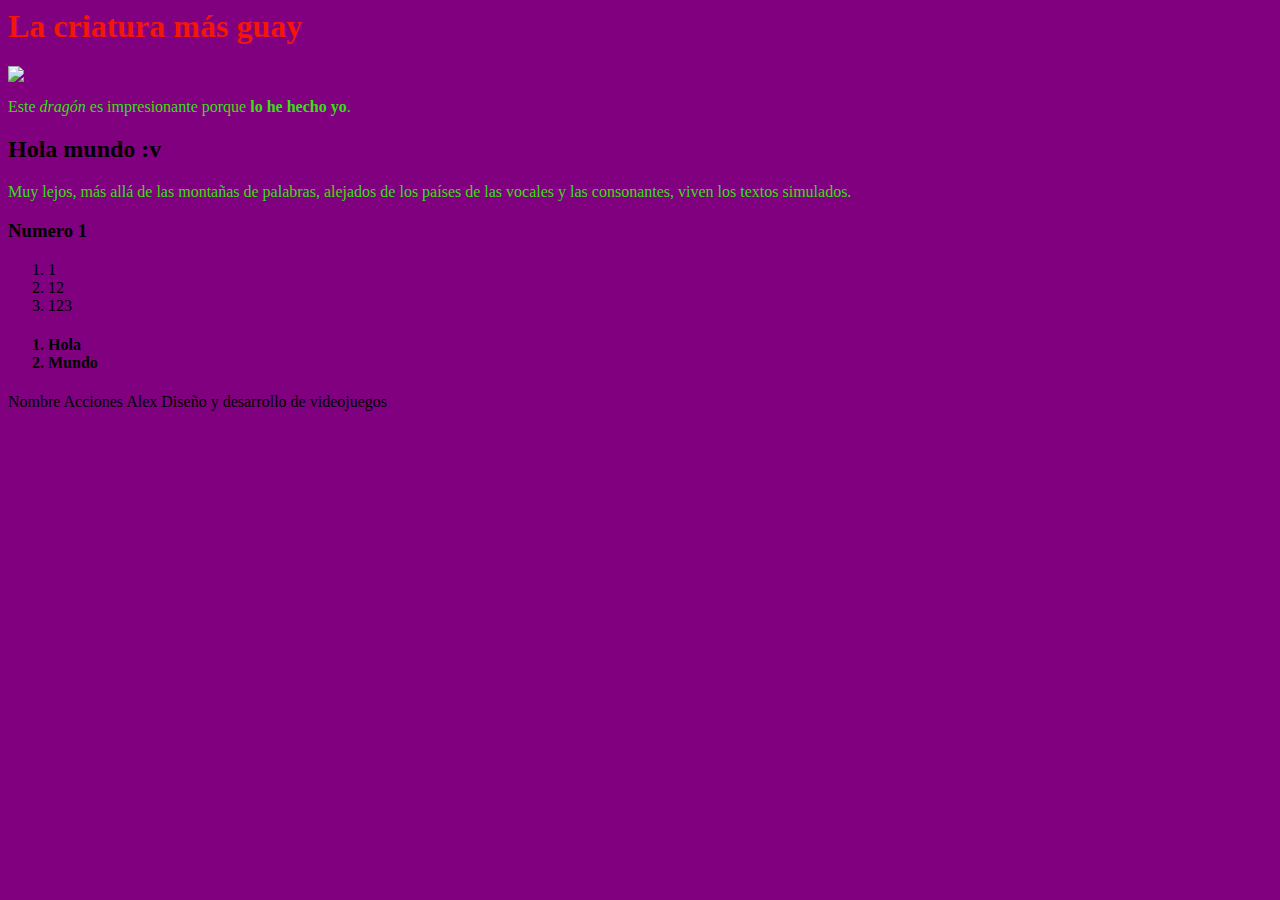
==== index.html @ 569ab78f "Update index.html" ====
<html>
    <head>
        <meta charset="utf-8">
        <title>Mi dragón</title>
        <style> body {
            background-color: purple;
        }
            p { color:rgb(57, 222, 16);}
            h1 { color:rgb(242, 23, 8);}
        </style>
        
        
    </head>
    <body> 
        
        <h1>La criatura más guay</h1>
        <img src="https://www.kasandbox.org/programming-images/avatars/aqualine-ultimate.png">
        <p>Este <em>dragón</em> es impresionante porque <strong>lo he hecho yo</strong>.</p>
        <h2>Hola mundo :v</h2>
        <p>Muy lejos, más allá de las montañas de palabras, alejados de los países de las vocales y las consonantes, viven los textos simulados.</p>
        <h3>Numero 1</h3>
        <ol><li>1</li><li>12</li><li>123</li></ol>
        <h4><ol><li>Hola</li><li>Mundo</li></ol></h4>
        <tr>
            <td> Nombre </td>
            <td> Acciones </td>
            </tr> 
            <tr>
            <td> Alex </td>
            <td> Diseño y desarrollo de videojuegos </td>
            </tr>
    </body>
</html>
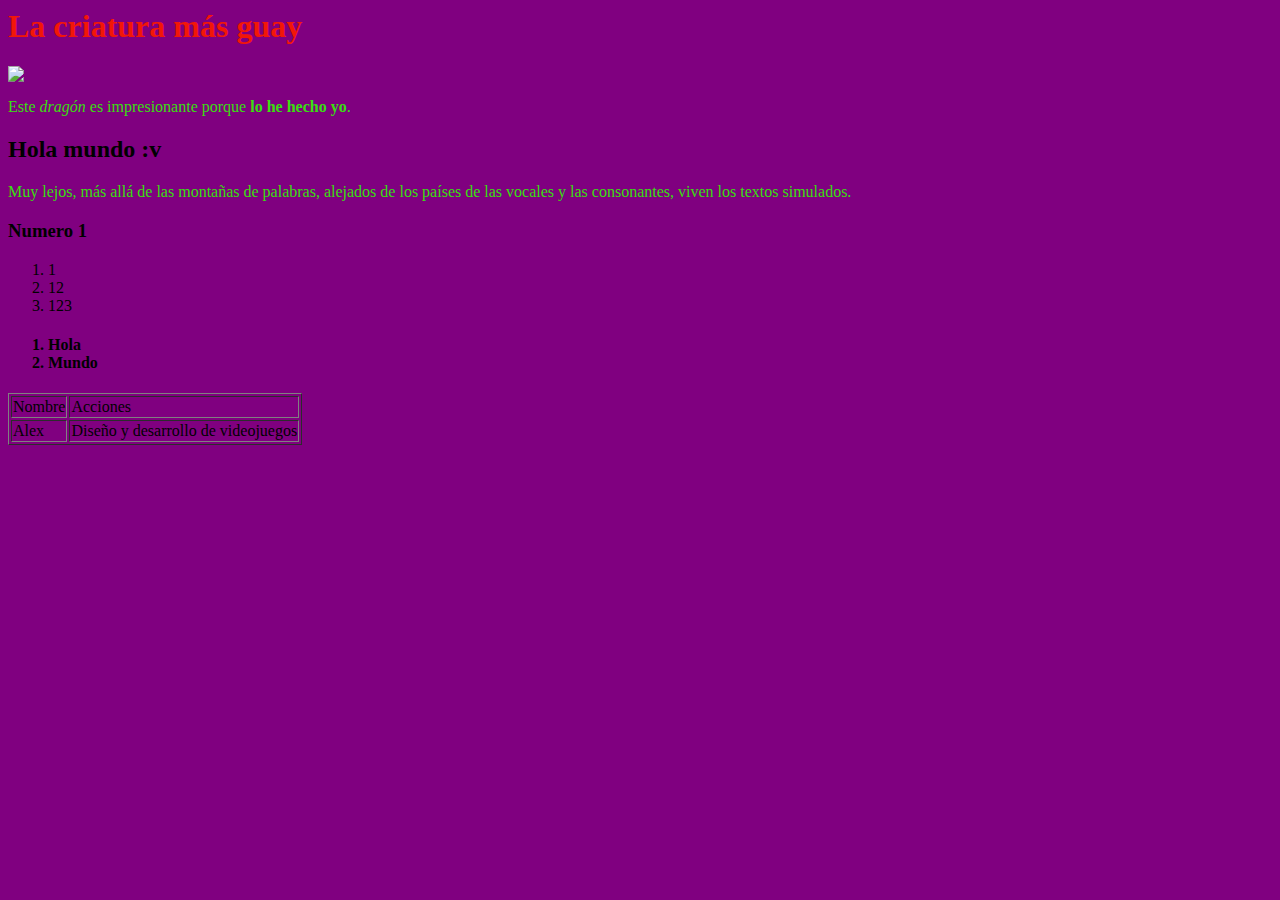
==== commit d5a30263: "Update index.html" ====
--- a/index.html
+++ b/index.html
@@ -21,6 +21,7 @@
         <h3>Numero 1</h3>
         <ol><li>1</li><li>12</li><li>123</li></ol>
         <h4><ol><li>Hola</li><li>Mundo</li></ol></h4>
+        <table border="1px">
         <tr>
             <td> Nombre </td>
             <td> Acciones </td>
@@ -29,5 +30,6 @@
             <td> Alex </td>
             <td> Diseño y desarrollo de videojuegos </td>
             </tr>
+        </table>
     </body>
 </html>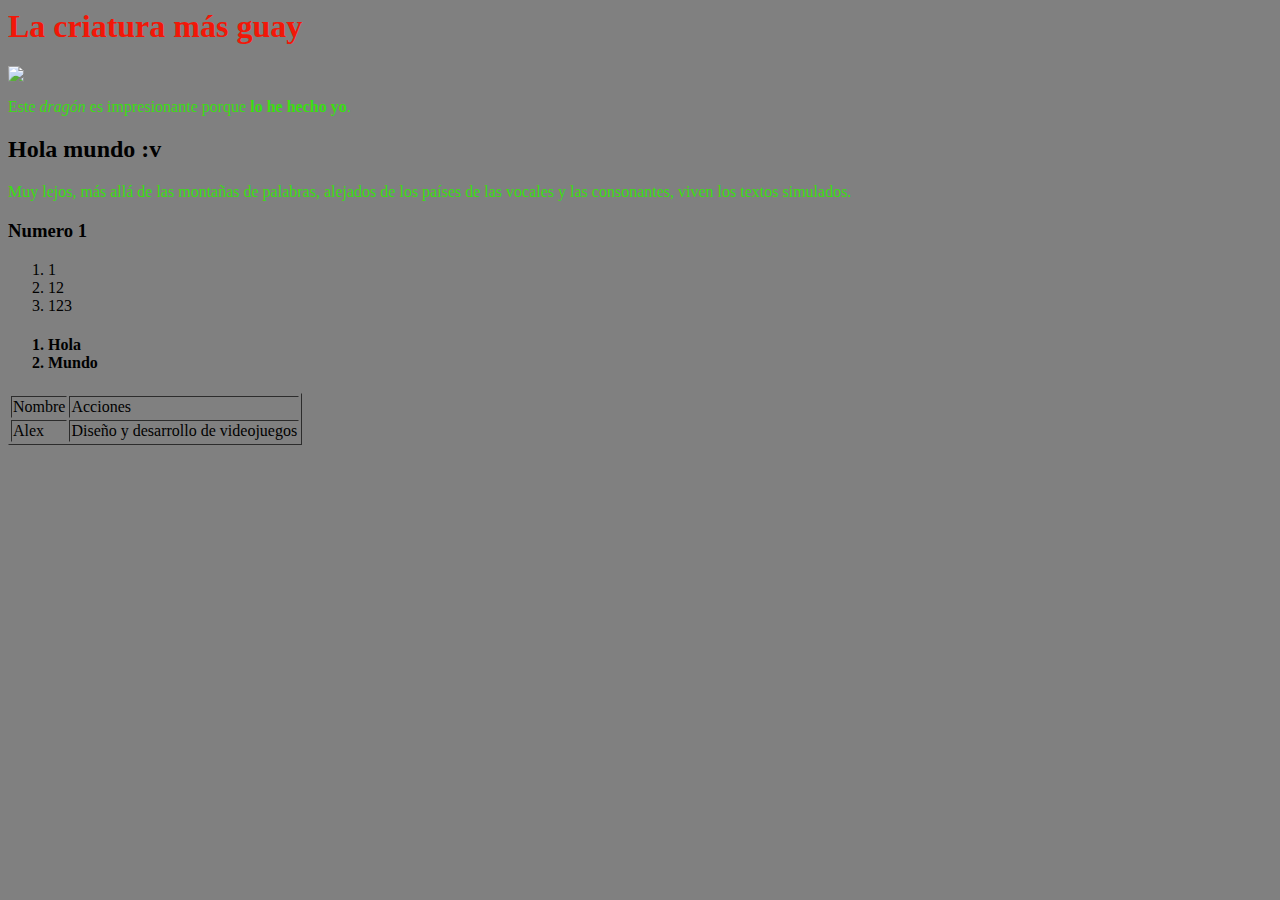
==== commit 72f430df: "Update index.html" ====
--- a/index.html
+++ b/index.html
@@ -3,7 +3,7 @@
         <meta charset="utf-8">
         <title>Mi dragón</title>
         <style> body {
-            background-color: purple;
+            background-color: gray;
         }
             p { color:rgb(57, 222, 16);}
             h1 { color:rgb(242, 23, 8);}
@@ -21,7 +21,7 @@
         <h3>Numero 1</h3>
         <ol><li>1</li><li>12</li><li>123</li></ol>
         <h4><ol><li>Hola</li><li>Mundo</li></ol></h4>
-        <table border="1px">
+        <table border=1px>
         <tr>
             <td> Nombre </td>
             <td> Acciones </td>
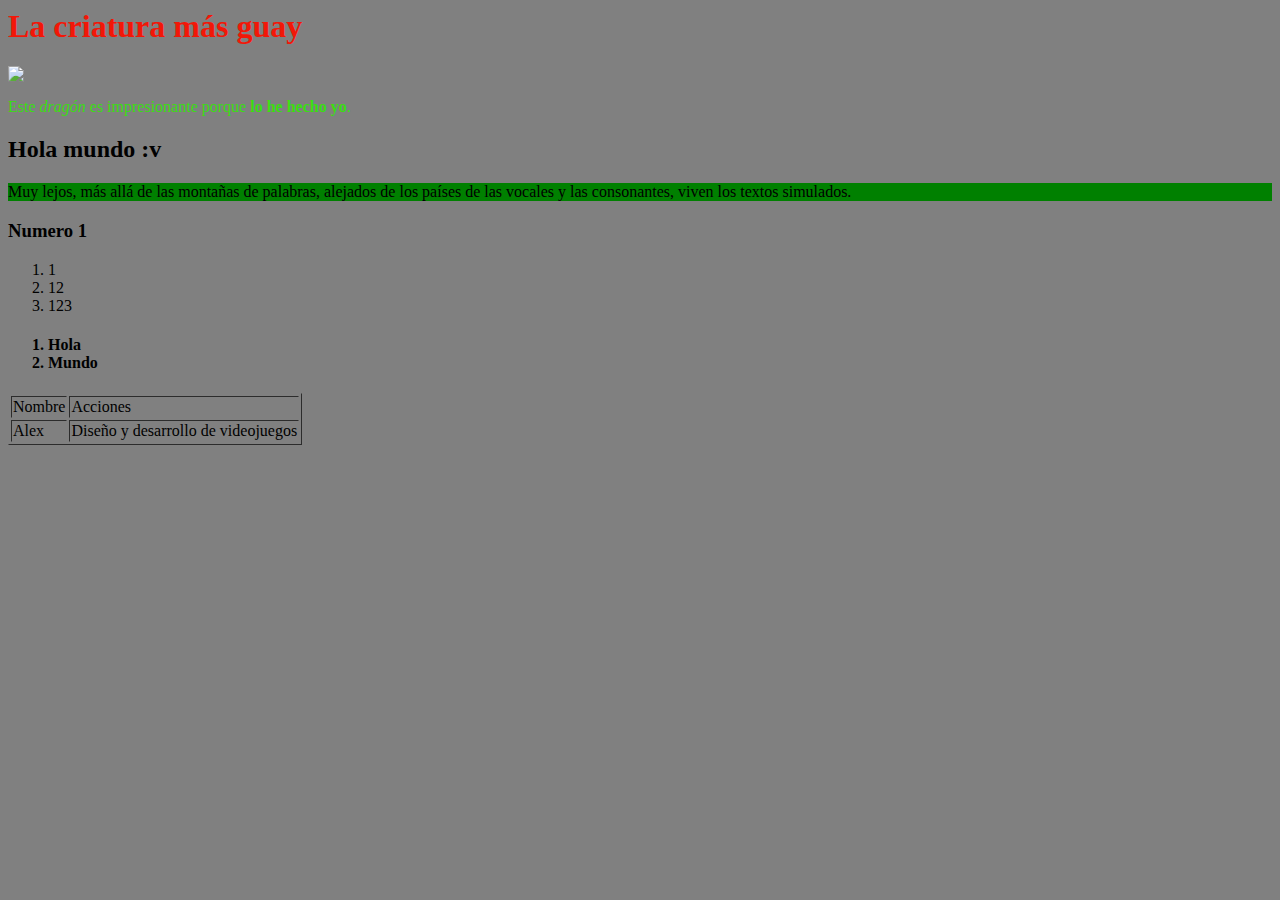
==== commit 8e6c5efc: "Update index.html" ====
--- a/index.html
+++ b/index.html
@@ -17,7 +17,7 @@
         <img src="https://www.kasandbox.org/programming-images/avatars/aqualine-ultimate.png">
         <p>Este <em>dragón</em> es impresionante porque <strong>lo he hecho yo</strong>.</p>
         <h2>Hola mundo :v</h2>
-        <p>Muy lejos, más allá de las montañas de palabras, alejados de los países de las vocales y las consonantes, viven los textos simulados.</p>
+        <p><div id="verde" style="background-color: green;">Muy lejos, más allá de las montañas de palabras, alejados de los países de las vocales y las consonantes, viven los textos simulados.</p></div>
         <h3>Numero 1</h3>
         <ol><li>1</li><li>12</li><li>123</li></ol>
         <h4><ol><li>Hola</li><li>Mundo</li></ol></h4>
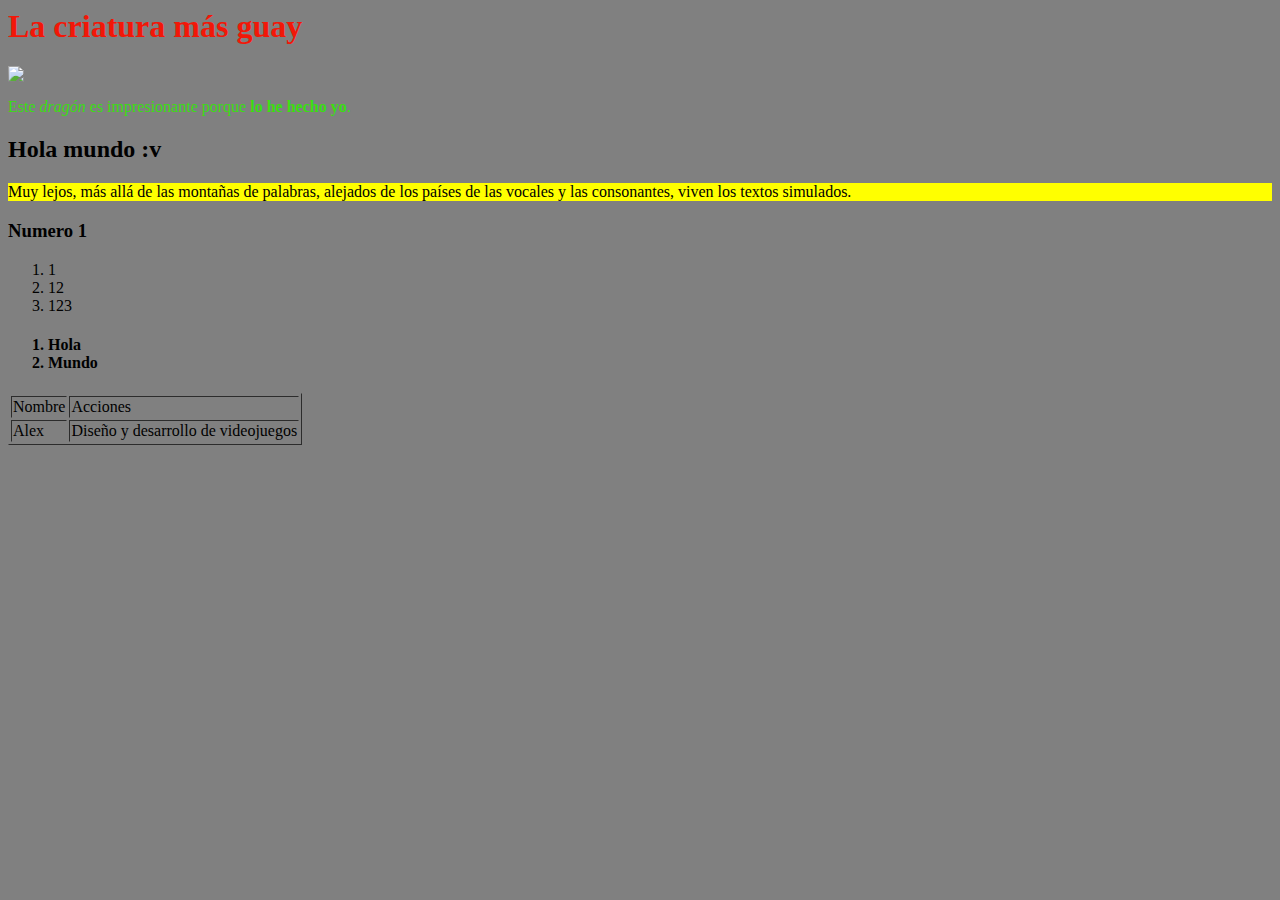
==== commit 1364c147: "Update index.html" ====
--- a/index.html
+++ b/index.html
@@ -17,7 +17,7 @@
         <img src="https://www.kasandbox.org/programming-images/avatars/aqualine-ultimate.png">
         <p>Este <em>dragón</em> es impresionante porque <strong>lo he hecho yo</strong>.</p>
         <h2>Hola mundo :v</h2>
-        <p><div id="verde" style="background-color: green;">Muy lejos, más allá de las montañas de palabras, alejados de los países de las vocales y las consonantes, viven los textos simulados.</p></div>
+        <p><div id="amarillo" style="background-color: yellow;">Muy lejos, más allá de las montañas de palabras, alejados de los países de las vocales y las consonantes, viven los textos simulados.</p></div>
         <h3>Numero 1</h3>
         <ol><li>1</li><li>12</li><li>123</li></ol>
         <h4><ol><li>Hola</li><li>Mundo</li></ol></h4>
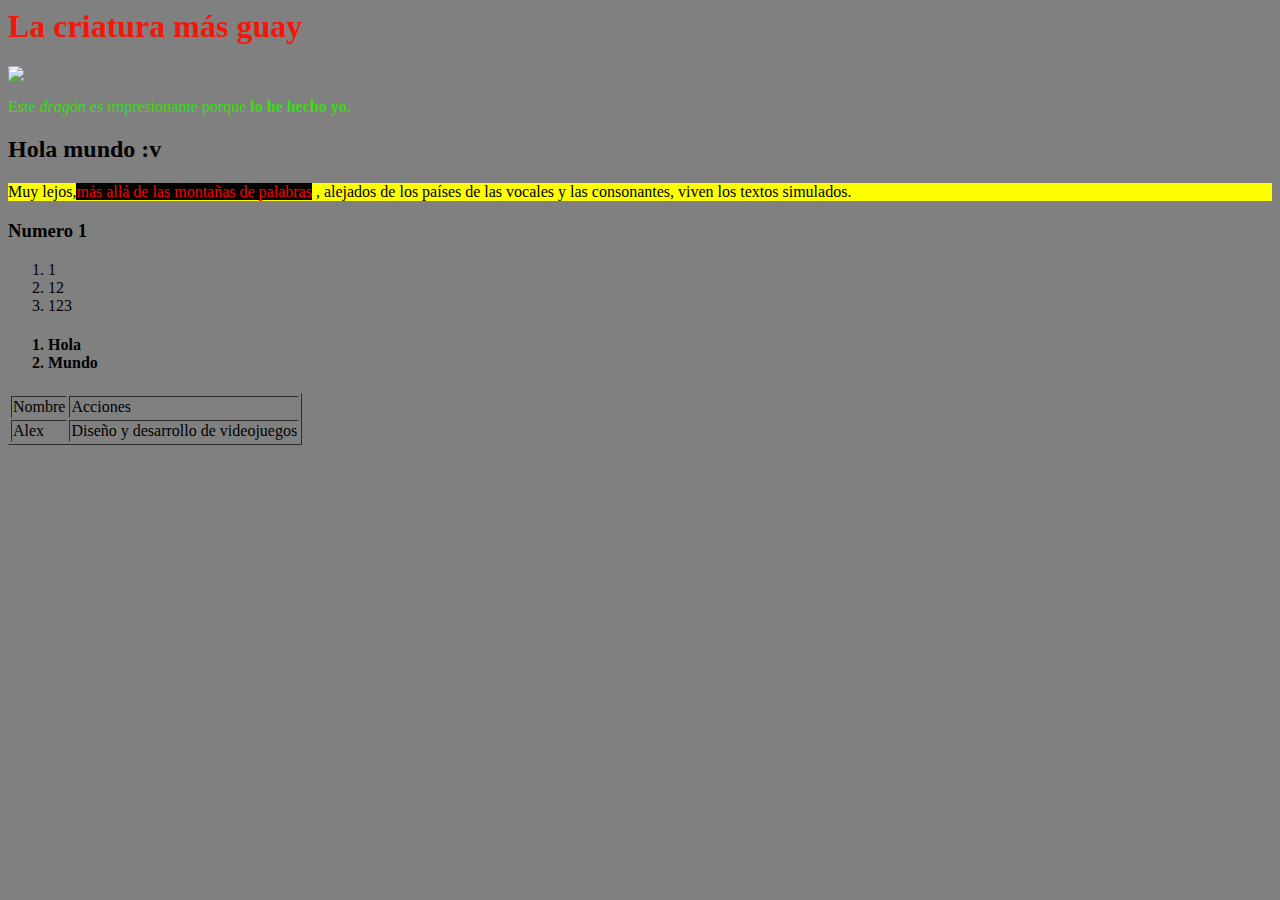
==== commit d06298dd: "Update index.html" ====
--- a/index.html
+++ b/index.html
@@ -17,7 +17,7 @@
         <img src="https://www.kasandbox.org/programming-images/avatars/aqualine-ultimate.png">
         <p>Este <em>dragón</em> es impresionante porque <strong>lo he hecho yo</strong>.</p>
         <h2>Hola mundo :v</h2>
-        <p><div id="amarillo" style="background-color: yellow;">Muy lejos, más allá de las montañas de palabras, alejados de los países de las vocales y las consonantes, viven los textos simulados.</p></div>
+        <p><div id="amarillo" style="background-color: yellow;">Muy lejos,<span style="background: black; color: red;">más allá de las montañas de palabras</span> , alejados de los países de las vocales y las consonantes, viven los textos simulados.</p></div>
         <h3>Numero 1</h3>
         <ol><li>1</li><li>12</li><li>123</li></ol>
         <h4><ol><li>Hola</li><li>Mundo</li></ol></h4>
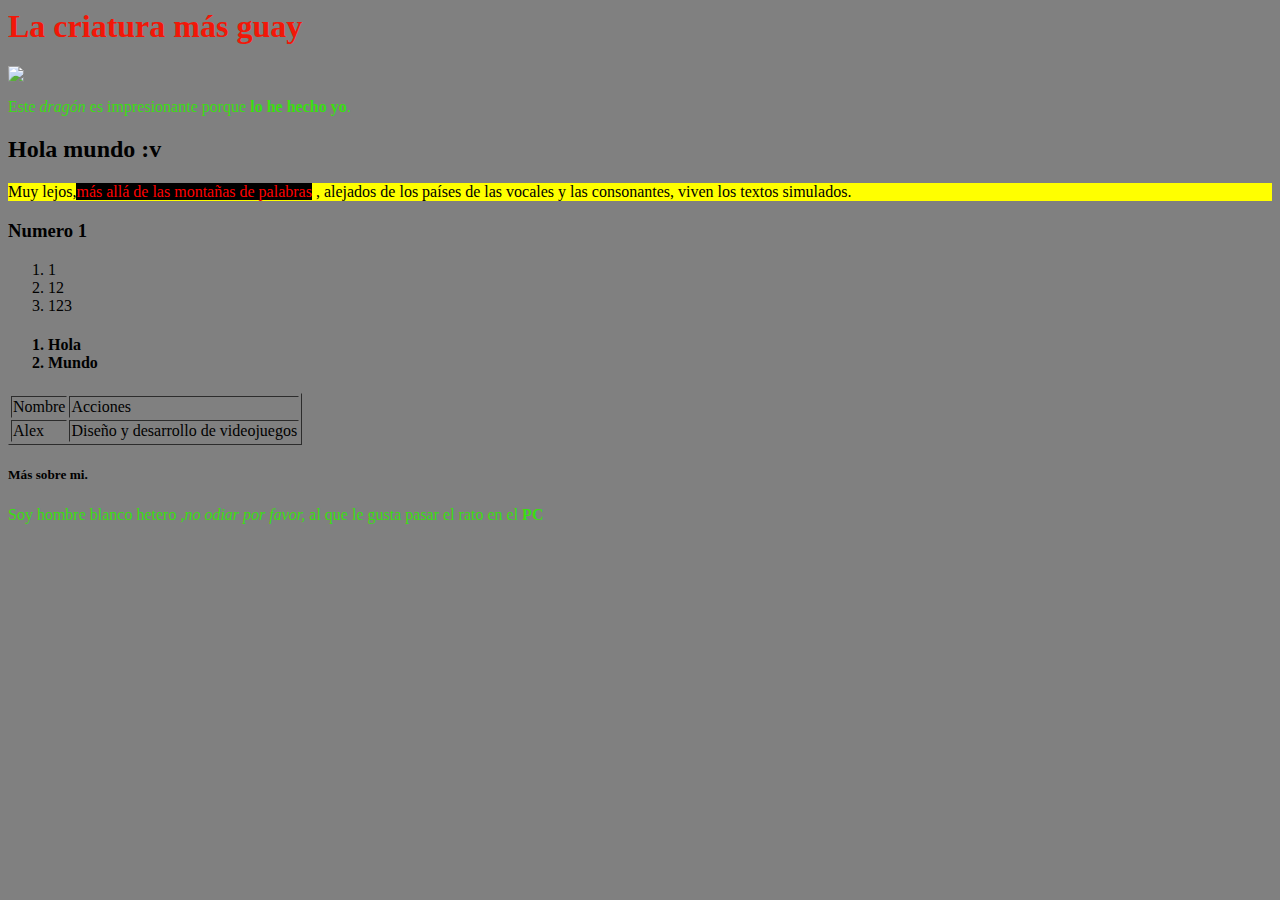
==== commit 8899c336: "Update index.html" ====
--- a/index.html
+++ b/index.html
@@ -31,5 +31,7 @@
             <td> Diseño y desarrollo de videojuegos </td>
             </tr>
         </table>
+        <h5>Más sobre mi.</h5>
+        <p>Soy hombre blanco hetero <em>,no odiar por favor,</em> al que le gusta pasar el rato en el <strong>PC</strong></p>
     </body>
 </html>